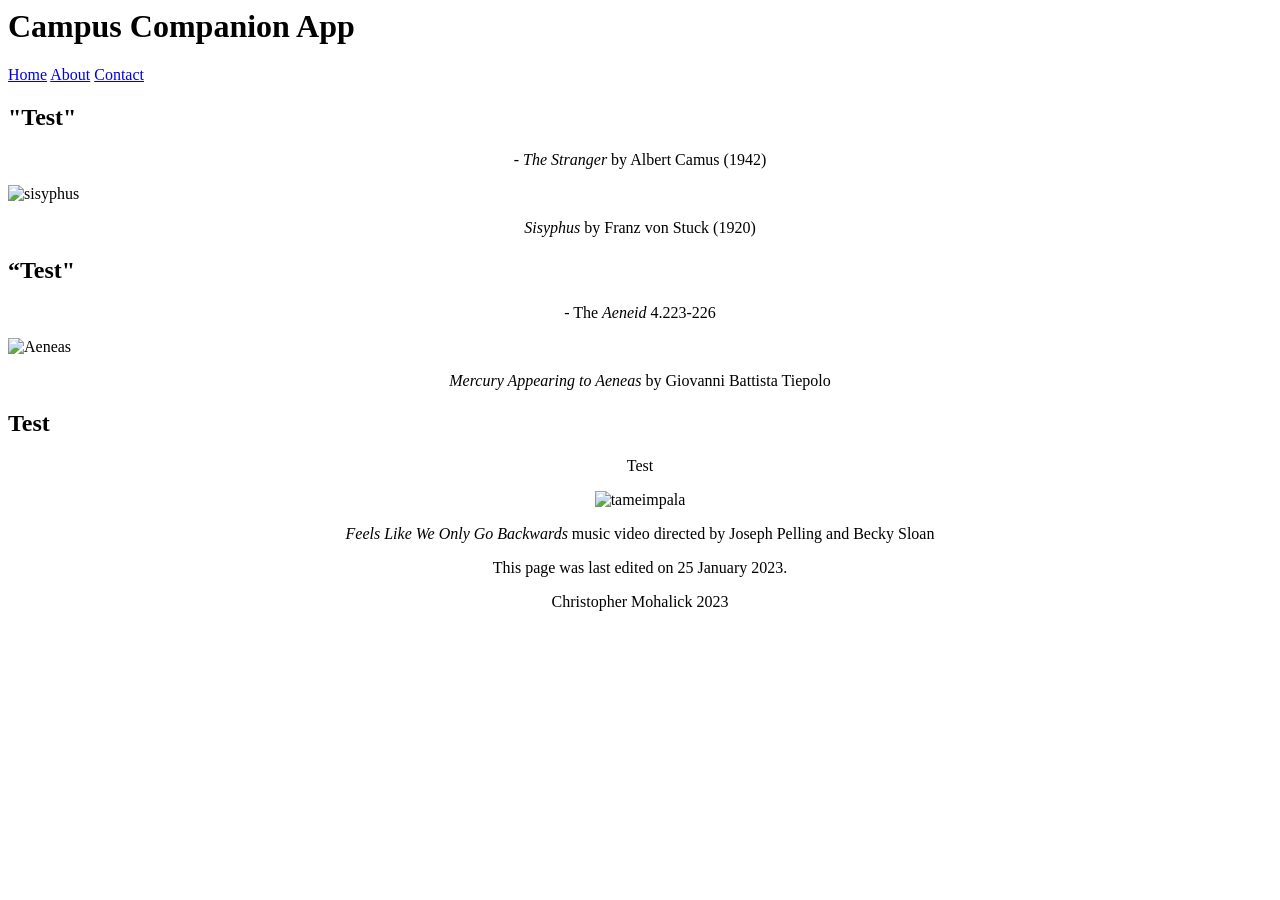
==== index.html @ 47770ffd "Create index.html" ====
<link rel="stylesheet" href="index.css">
<style>
p {text-align: center;}
</style>
<body>
<div class="header">
  <h1>Campus Companion App</h1>
</div>
<nav class="sticky">
<div class="topnav">
  <a class='current' href="index.html">Home</a>
  <a href="aboutme.html">About</a>
  <a href="contact.html">Contact</a>
</div>
</nav>
  <div class="column padding">
  </div>
  <div class="column middle">
    <h2>"Test"</h2>
    <p>- <em>The Stranger</em> by Albert Camus (1942)</p>
    <img src="/index/images/779px-Sisyphus_by_von_Stuck.jpg" alt="sisyphus" class="center">
    <p class="caption"><em>Sisyphus</em> by Franz von Stuck (1920)</p>
  </div>
    <div class="column middle">
    <h2>“Test"</h2>
    <p>- The <em>Aeneid</em> 4.223-226</p>
    <img src="/index/images/Giovanni_Battista_Tiepolo_-_Mercury_Appearing_to_Aeneas_-_WGA22338.jpg" class="center" alt="Aeneas">
    <p class="caption"><em>Mercury Appearing to Aeneas</em> by Giovanni Battista Tiepolo </p>
  </div>
  <div class="column middle">
    <h2>Test</h2>
    <p> Test <p>
    <img src="/index/images/desktop-wallpaper-cool-tame-impala-tame-impala.jpg" alt="tameimpala" class="center">
    <p class="caption"><em>Feels Like We Only Go Backwards</em> music video directed by Joseph Pelling and Becky Sloan </p>
  </div>
<div class="footer">
   <p> This page was last edited on 25 January 2023. </p>
   <p> Christopher Mohalick 2023</p>
</div>
</body>
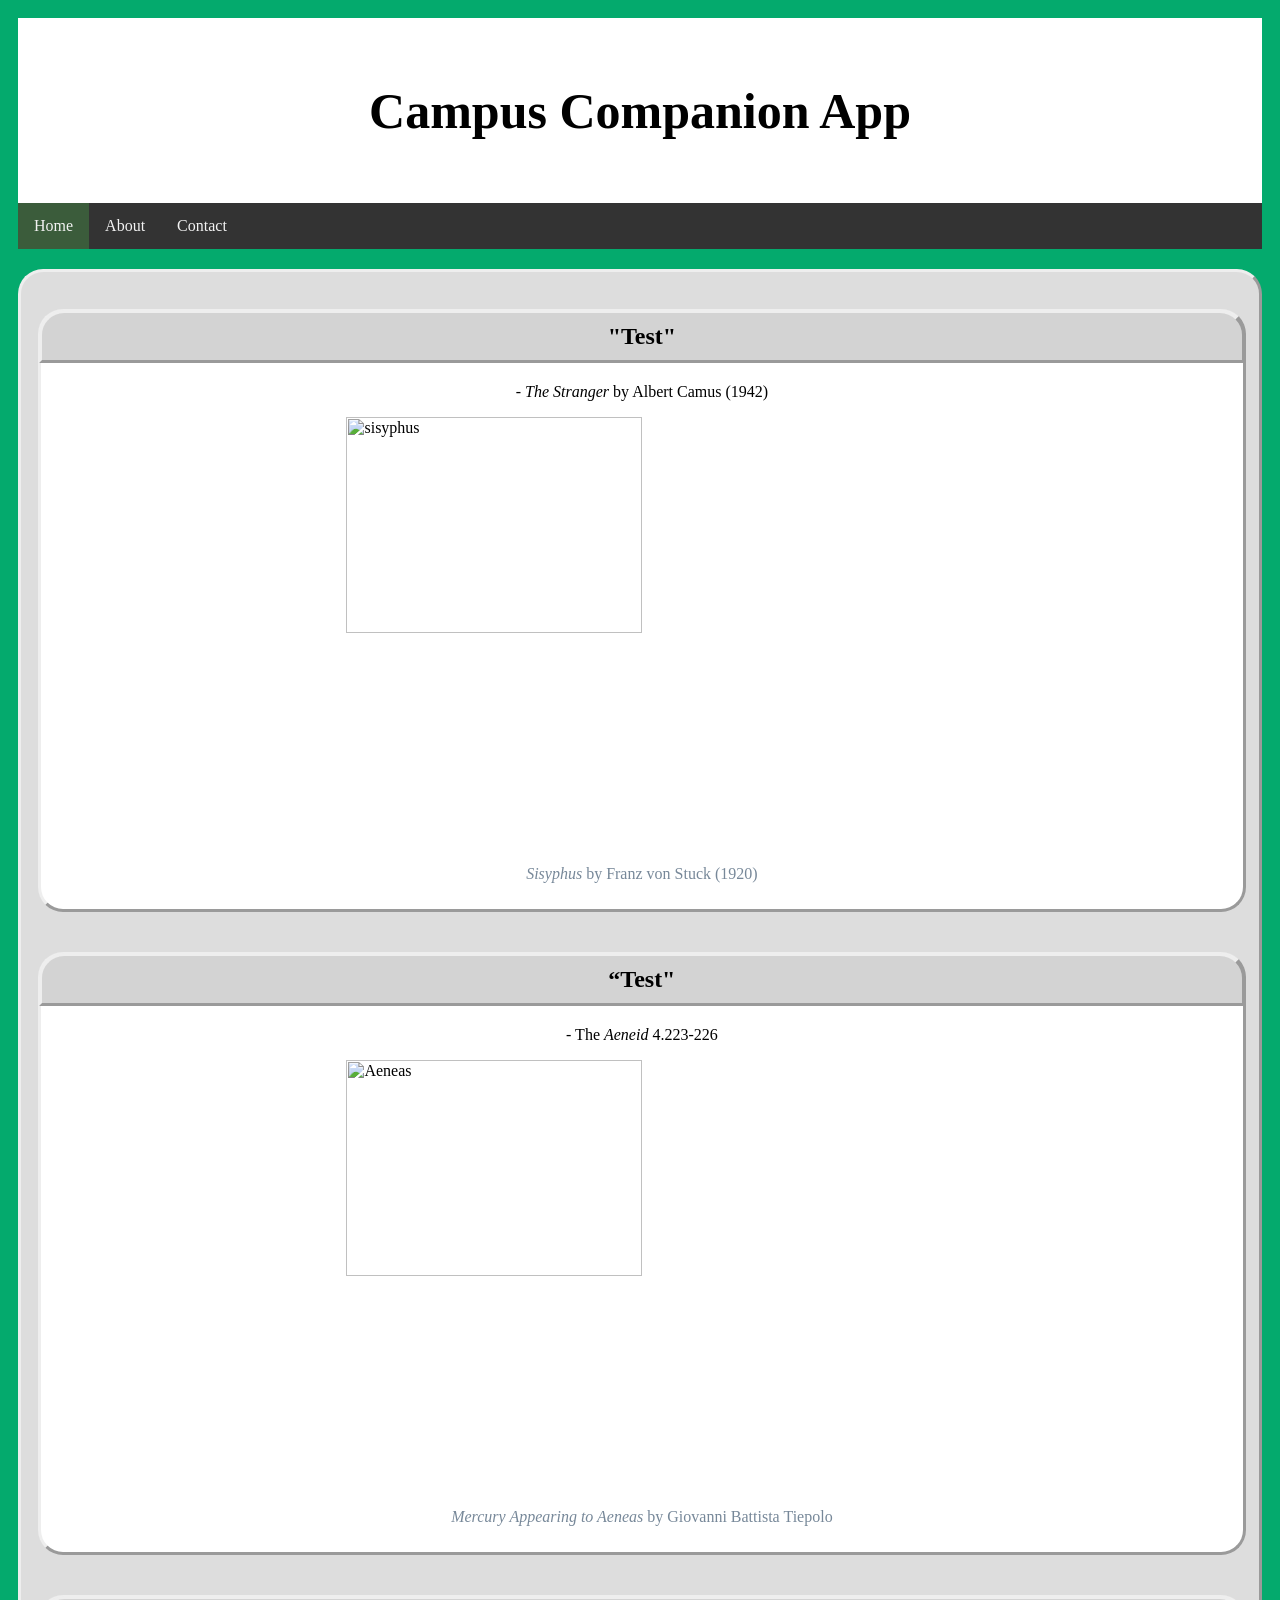
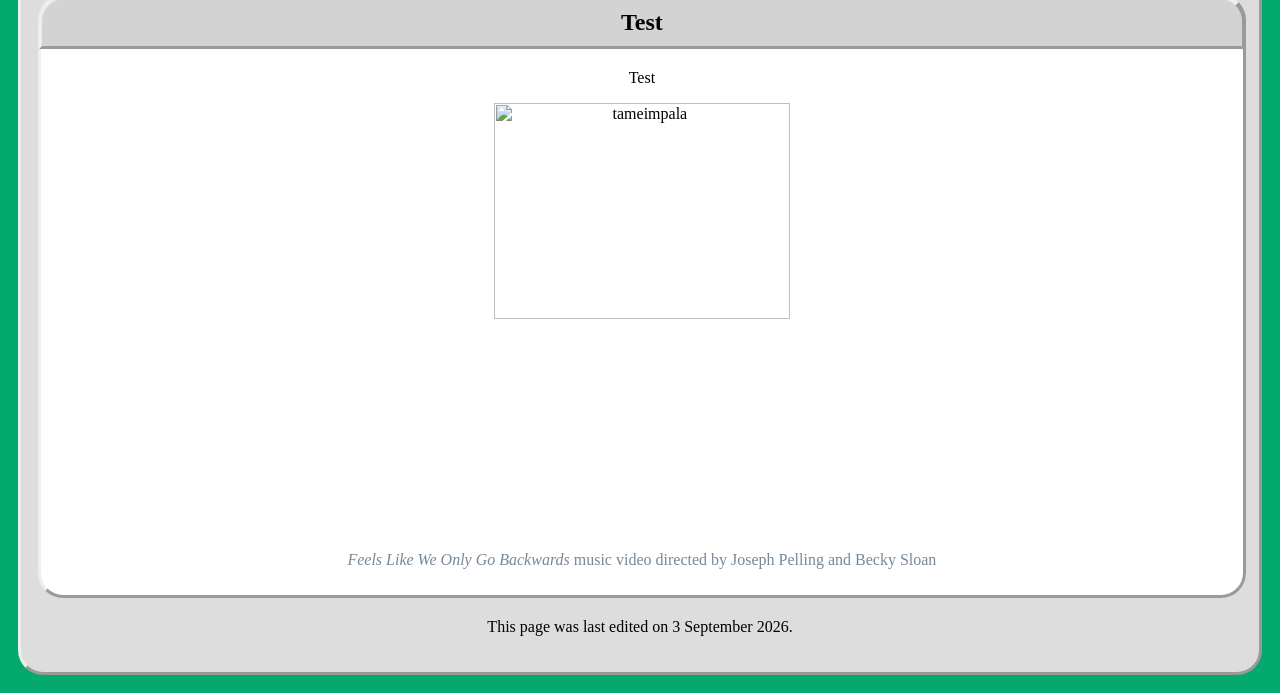
==== commit 2141499c: "Update index.html" ====
--- a/index.html
+++ b/index.html
@@ -34,7 +34,6 @@
     <p class="caption"><em>Feels Like We Only Go Backwards</em> music video directed by Joseph Pelling and Becky Sloan </p>
   </div>
 <div class="footer">
-   <p> This page was last edited on 25 January 2023. </p>
-   <p> Christopher Mohalick 2023</p>
+   <p> This page was last edited on 3 September 2026. </p>
 </div>
 </body>
--- a/index.css
+++ b/index.css
@@ -0,0 +1,194 @@
+<html>
+<head>
+<style>
+
+* {
+  box-sizing: border-box;
+}
+body {
+  font-family: Times New Roman;
+  padding: 10px;
+  background: #04AA6D;
+}
+.header {
+  padding: 30px;
+  text-align: center;
+  background: white;
+}
+.header h1 {
+  font-size: 50px;
+}
+.topnav {
+  overflow: hidden;
+  background-color: #333;
+}
+.topnav a {
+  float: left;
+  display: block;
+  color: #f2f2f2;
+  text-align: center;
+  padding: 14px 16px;
+  text-decoration: none;
+}
+.topnav a:hover {
+  background-color: #ddd;
+  color: black;
+}
+.topnav .current {
+  background-color: #3b5c3b;
+}
+.sticky {
+  position: sticky;
+  top: 0;
+}
+.column {
+  float: left;
+  padding: 10px;
+}
+.column.padding {
+  padding: 20px 20px 20px 0px;
+}
+.column.middle {
+  width: 95%;
+  background: #FFFFFF;
+  margin: 20px;
+  border-style: outset;
+  border-radius: 25px;
+}
+.column.padding {
+  padding: 20px;
+}
+div { word-wrap: break-word }
+.row:after {
+  content: "";
+  display: table;
+  clear: both;
+}
+.footer {
+  padding: 20px;
+  text-align: center;
+  background: #ddd;
+  margin-top: 20px;
+  border-style: outset;
+  border-radius: 25px;
+}
+@media screen and (max-width: 600px) {
+  .column.left, .column.middle, column.right {
+    width: 100%;
+  }
+}
+h2 {text-align: center;
+  padding: 10px;
+  background: #D3D3D3;
+  border-style: outset;
+  border-radius: 25px 25px 0px 0px;
+  margin:-12px;
+  margin-bottom: 20px;
+}
+.button {
+  border: none;
+  color: white;
+  padding: 15px 32px;
+  text-align: center;
+  text-decoration: none;
+  display: inline-block;
+  margin: 4px 2px;
+  cursor: pointer;
+  background-color: #4CAF50;
+  border-style: outset;
+  border-radius: 25px;
+}
+a.link:link {
+  color: #3366CC;
+  background-color: transparent;
+  text-decoration: none;
+}
+a.link:visited {
+  color: #3366CC;
+  background-color: transparent;
+  text-decoration: none;
+}
+a.link:hover {
+  color: darkblue;
+  background-color: transparent;
+  text-decoration: underline;
+}
+a.link:active {
+  color: #795CB2;
+  background-color: transparent;
+  text-decoration: underline;
+}
+.mla {
+    padding-left: 36px;
+    text-indent: -36px;
+}
+.tab {
+  text-indent: 40px;
+}
+.caption {
+  color: #778899;
+  text-align: center;
+}
+.center {
+  display: block;
+  margin-left: auto;
+  margin-right: auto;
+  width: 50%;
+}
+.collapsible {
+  background-color: #D3D3D3;
+  cursor: pointer;
+  padding: 10px;
+  width: 100%;
+  text-align: center;
+  border-style: outset;
+  border-radius: 25px 25px 0px 0px;
+  border: 5px outset;
+  transition: 0.3s;
+  font-size: 24px;
+  font-weight: bold;
+  font-family: Times New Roman;
+}
+.collapsible:hover {
+  background-color: darkgray;
+}
+.collapsible:active {
+  background-color: #D3D3D3;
+}
+.collapsible:after {
+  content: '\002B';
+  font-weight: bold;
+  float: right;
+  margin-left: 5px;
+}
+.active:after {
+  content: "\2212";
+}
+.content {
+  padding: 0 18px;
+  max-height: 0;
+  overflow: hidden;
+  transition: max-height 0.2s ease-out;
+  background-color: white;
+  border-style: outset;
+  border-radius: 0px 0px 25px 25px;
+}
+.sech {
+  padding: 10px;
+  text-align: center;
+  background: white;
+  font-size: 20px;
+  font-weight: bold;
+  font-family: Times New Roman;
+.columnimg {
+  float: left;
+  width: 33.33%;
+  padding: 5px;
+.rowimg::after {
+  content: "";
+  clear: both;
+  display: table;
+}
+</style>
+</head>
+</html>
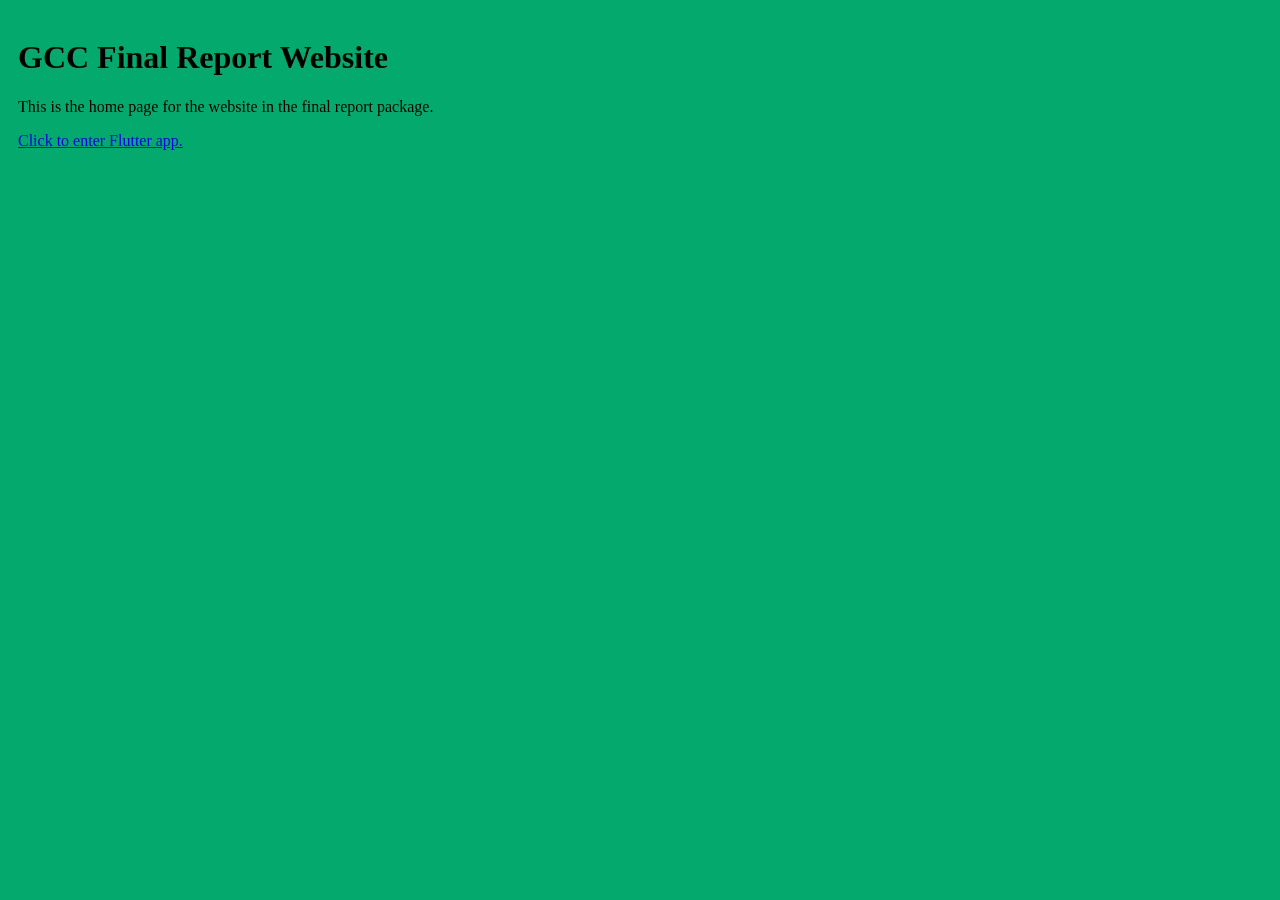
==== commit 0a2af06d: "Change /docs/ to /web/. Rename /web/index.html/ to /web/app.html/. Created /index.html/, linked as h" ====
--- a/index.html
+++ b/index.html
@@ -1,39 +1,31 @@
-<link rel="stylesheet" href="index.css">
-<style>
-p {text-align: center;}
-</style>
+<!--
+  Language: HTML
+  IDE: IntelliJ IDEA Flutter Plugin
+  File: index.dart
+  Assigned To: All
+  Requirements: Final Report Package
+  Purpose: This is the page that should be the first accessed on the GitHub Pages website.
+  It should link to the Flutter app through web/app.html.
+*/
+
+-->
+
+
+<!DOCTYPE html>
+<html lang="en">
+
+<head>
+    <meta charset="UTF-8">
+    <title>GCC Final Report Website</title>
+    <link rel = "stylesheet" href = "report/style.css">
+
+</head>
+
 <body>
-<div class="header">
-  <h1>Campus Companion App</h1>
-</div>
-<nav class="sticky">
-<div class="topnav">
-  <a class='current' href="index.html">Home</a>
-  <a href="aboutme.html">About</a>
-  <a href="contact.html">Contact</a>
-</div>
-</nav>
-  <div class="column padding">
-  </div>
-  <div class="column middle">
-    <h2>"Test"</h2>
-    <p>- <em>The Stranger</em> by Albert Camus (1942)</p>
-    <img src="/index/images/779px-Sisyphus_by_von_Stuck.jpg" alt="sisyphus" class="center">
-    <p class="caption"><em>Sisyphus</em> by Franz von Stuck (1920)</p>
-  </div>
-    <div class="column middle">
-    <h2>“Test"</h2>
-    <p>- The <em>Aeneid</em> 4.223-226</p>
-    <img src="/index/images/Giovanni_Battista_Tiepolo_-_Mercury_Appearing_to_Aeneas_-_WGA22338.jpg" class="center" alt="Aeneas">
-    <p class="caption"><em>Mercury Appearing to Aeneas</em> by Giovanni Battista Tiepolo </p>
-  </div>
-  <div class="column middle">
-    <h2>Test</h2>
-    <p> Test <p>
-    <img src="/index/images/desktop-wallpaper-cool-tame-impala-tame-impala.jpg" alt="tameimpala" class="center">
-    <p class="caption"><em>Feels Like We Only Go Backwards</em> music video directed by Joseph Pelling and Becky Sloan </p>
-  </div>
-<div class="footer">
-   <p> This page was last edited on 3 September 2026. </p>
-</div>
+
+    <h1>GCC Final Report Website</h1>
+    <p>This is the home page for the website in the final report package.</p>
+    <a href = "web/app.html">Click to enter Flutter app.</a>
+
 </body>
+</html>
--- a/report/style.css
+++ b/report/style.css
@@ -0,0 +1,24 @@
+/*
+  Language: CSS
+  IDE: IntelliJ IDEA Flutter Plugin
+  File: style.css
+  Assigned To: All
+  Requirements: Final Report Package
+  Purpose: This is the style sheet for the website in the final report package.
+*/
+
+* {
+    box-sizing: border-box;
+}
+
+body {
+    font-family: Times New Roman, serif;
+    padding: 10px;
+    background: #04AA6D;
+}
+
+.header {
+    padding: 30px;
+    text-align: center;
+    background: white;
+}
